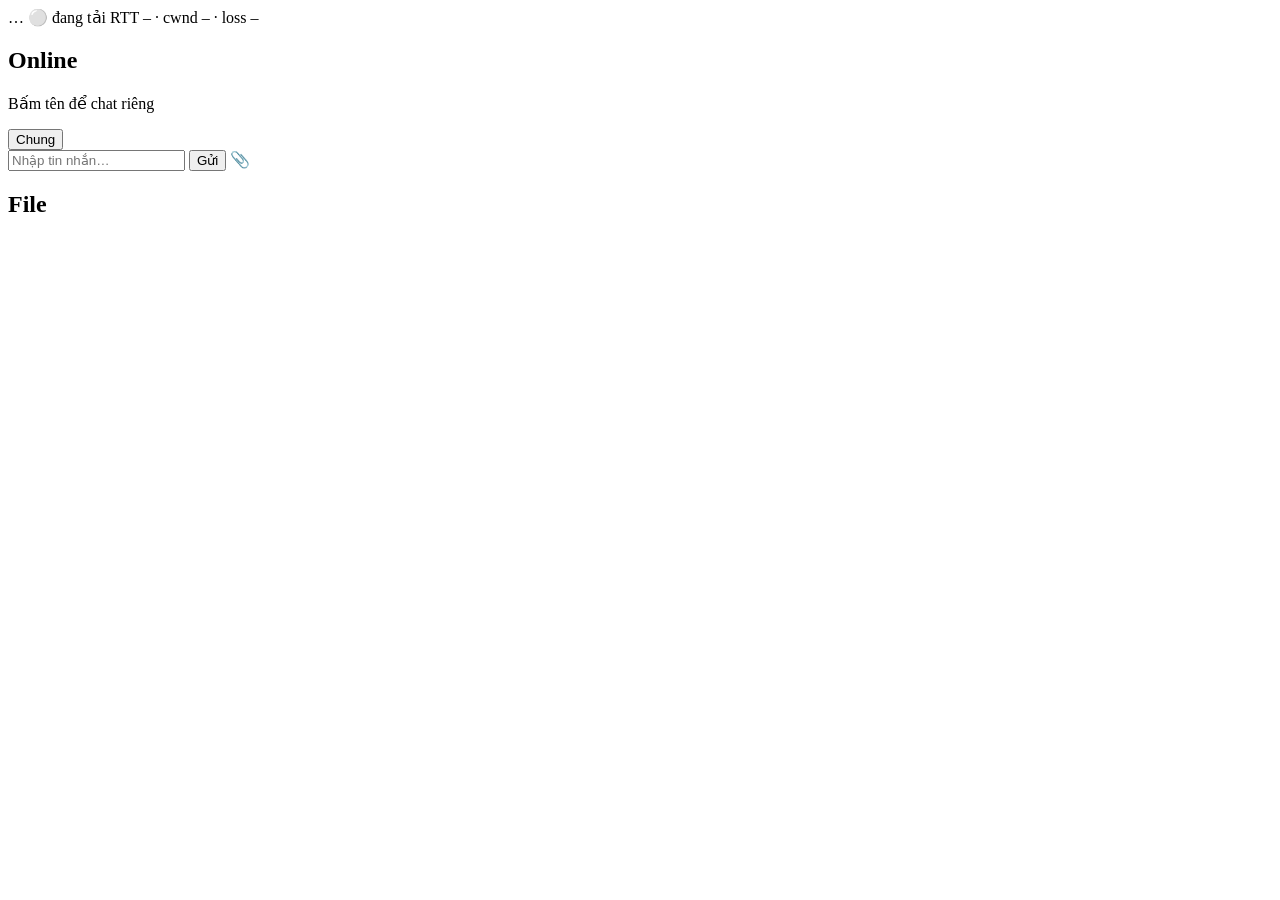
==== internal/webui/static/index.html @ e3118770 "Compelete phase 4 (B)" ====
<!doctype html>
<html lang="vi">
<head>
<meta charset="utf-8">
<meta name="viewport" content="width=device-width, initial-scale=1">
<title>Collab</title>
<link rel="stylesheet" href="/style.css">
</head>
<body>
<header id="statusbar">
  <span id="me">…</span>
  <span id="state" class="state">⚪ đang tải</span>
  <span id="net">RTT – · cwnd – · loss –</span>
</header>

<main>
  <aside id="sidebar">
    <h2>Online</h2>
    <ul id="users"></ul>
    <p class="hint">Bấm tên để chat riêng</p>
  </aside>

  <section id="chat">
    <nav id="tabs"><button class="tab active" data-tab="">Chung</button></nav>
    <div id="messages"></div>
    <form id="sendform">
      <input id="text" autocomplete="off" placeholder="Nhập tin nhắn…">
      <button type="submit">Gửi</button>
      <label class="filebtn">📎<input id="file" type="file" hidden></label>
    </form>
  </section>

  <aside id="files">
    <h2>File</h2>
    <div id="filelist"></div>
  </aside>
</main>

<script src="/app.js"></script>
</body>
</html>
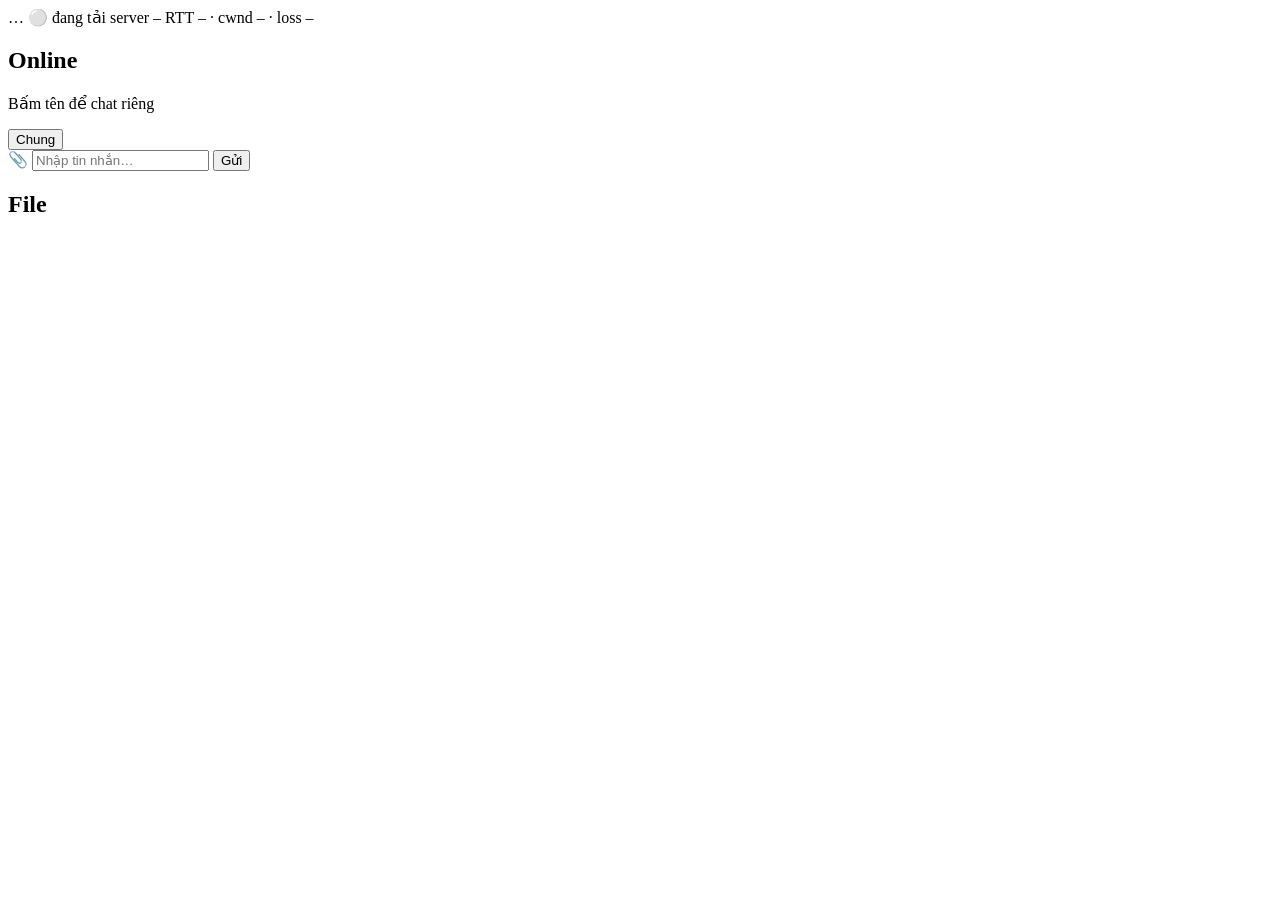
==== commit 7ff944f5: "update" ====
--- a/internal/webui/static/index.html
+++ b/internal/webui/static/index.html
@@ -10,6 +10,7 @@
 <header id="statusbar">
   <span id="me">…</span>
   <span id="state" class="state">⚪ đang tải</span>
+  <span id="server" title="Server">server –</span>
   <span id="net">RTT – · cwnd – · loss –</span>
 </header>
 
@@ -24,9 +25,9 @@
     <nav id="tabs"><button class="tab active" data-tab="">Chung</button></nav>
     <div id="messages"></div>
     <form id="sendform">
+      <label class="filebtn" title="Gửi file cho người trong tab đang mở">📎<input id="file" type="file" hidden></label>
       <input id="text" autocomplete="off" placeholder="Nhập tin nhắn…">
       <button type="submit">Gửi</button>
-      <label class="filebtn">📎<input id="file" type="file" hidden></label>
     </form>
   </section>
 
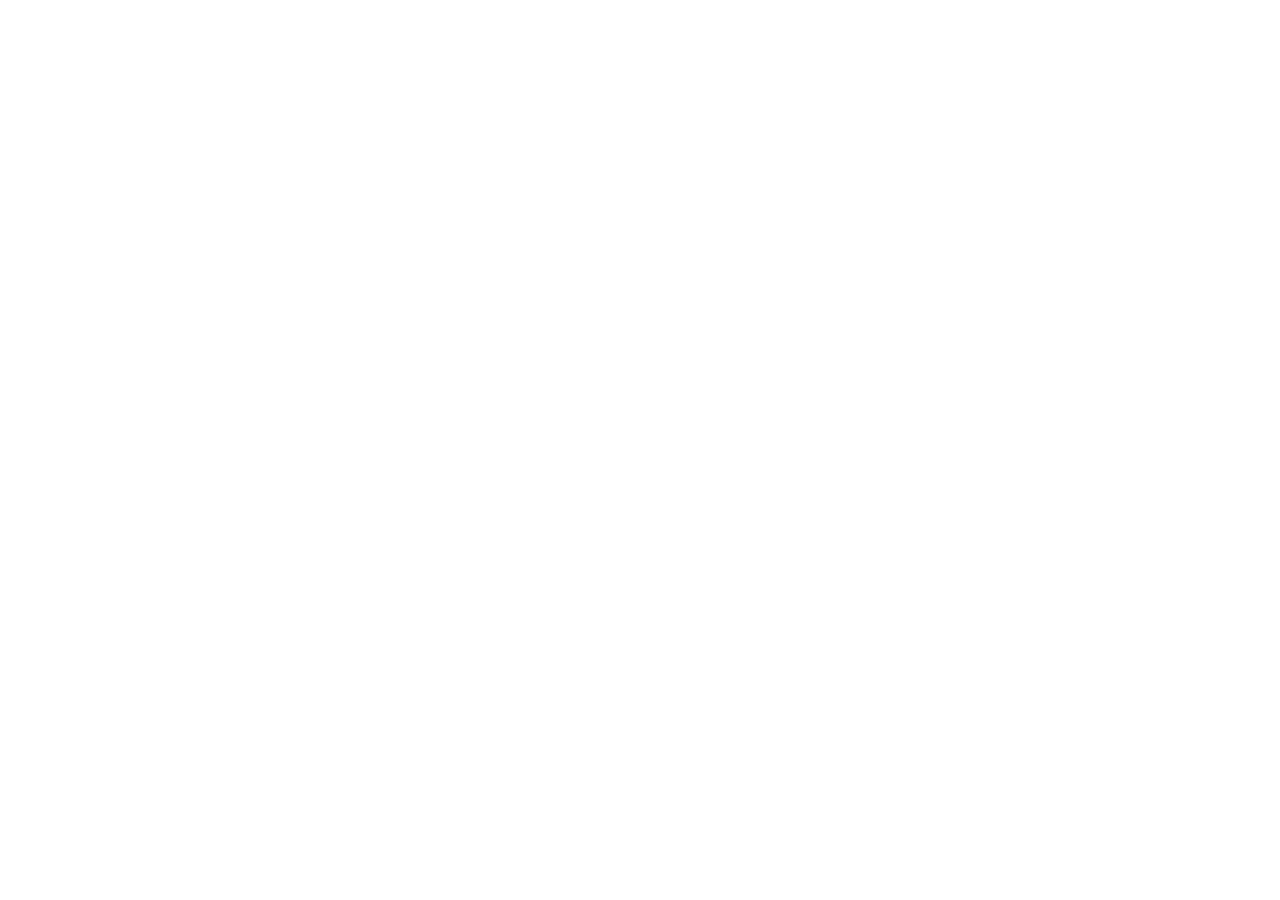
==== commit 2a8aceef: "add login" ====
--- a/internal/webui/static/index.html
+++ b/internal/webui/static/index.html
@@ -7,35 +7,65 @@
 <link rel="stylesheet" href="/style.css">
 </head>
 <body>
-<header id="statusbar">
-  <span id="me">…</span>
-  <span id="state" class="state">⚪ đang tải</span>
-  <span id="server" title="Server">server –</span>
-  <span id="net">RTT – · cwnd – · loss –</span>
-</header>
+<!-- Trang đăng nhập / đăng ký: hiện khi /api/status trả logged_in = false -->
+<div id="auth" hidden>
+  <form id="authform" class="card" autocomplete="on">
+    <h1>Collab</h1>
+    <div class="authtabs">
+      <button type="button" class="active" data-mode="login">Đăng nhập</button>
+      <button type="button" data-mode="register">Đăng ký</button>
+    </div>
+    <label>Server
+      <input id="a-server" placeholder="127.0.0.1:9000 hoặc auto" autocomplete="off" required>
+    </label>
+    <label>Tên đăng nhập
+      <input id="a-user" autocomplete="username" required>
+    </label>
+    <label>Mật khẩu
+      <input id="a-pass" type="password" autocomplete="current-password" required>
+    </label>
+    <label id="a-pass2-row" hidden>Nhập lại mật khẩu
+      <input id="a-pass2" type="password" autocomplete="new-password">
+    </label>
+    <p id="a-hint" class="hint">Server: <code>ip:port</code> của máy chạy server, hoặc <code>auto</code> để tự tìm trong LAN.</p>
+    <p id="a-err" class="err" role="alert"></p>
+    <button type="submit" id="a-submit">Đăng nhập</button>
+  </form>
+</div>
 
-<main>
-  <aside id="sidebar">
-    <h2>Online</h2>
-    <ul id="users"></ul>
-    <p class="hint">Bấm tên để chat riêng</p>
-  </aside>
+<!-- Ứng dụng chính: hiện sau khi đăng nhập -->
+<div id="app" hidden>
+  <header id="statusbar">
+    <span id="me">…</span>
+    <span id="state" class="state">⚪ đang tải</span>
+    <span id="server" title="Server">server –</span>
+    <span id="net">RTT – · cwnd – · loss –</span>
+    <button id="logout" type="button">Đăng xuất</button>
+  </header>
 
-  <section id="chat">
-    <nav id="tabs"><button class="tab active" data-tab="">Chung</button></nav>
-    <div id="messages"></div>
-    <form id="sendform">
-      <label class="filebtn" title="Gửi file cho người trong tab đang mở">📎<input id="file" type="file" hidden></label>
-      <input id="text" autocomplete="off" placeholder="Nhập tin nhắn…">
-      <button type="submit">Gửi</button>
-    </form>
-  </section>
+  <main>
+    <aside id="sidebar">
+      <h2>Online</h2>
+      <ul id="users"></ul>
+      <p class="hint">Bấm tên để chat riêng</p>
+    </aside>
 
-  <aside id="files">
-    <h2>File</h2>
-    <div id="filelist"></div>
-  </aside>
-</main>
+    <section id="chat">
+      <nav id="tabs"><button class="tab active" data-tab="">Chung</button></nav>
+      <div id="messages"></div>
+      <form id="sendform">
+        <label class="filebtn" title="Gửi file cho người trong tab đang mở">📎<input id="file" type="file" hidden></label>
+        <input id="text" autocomplete="off" placeholder="Nhập tin nhắn…">
+        <button type="submit">Gửi</button>
+      </form>
+    </section>
+
+    <aside id="files">
+      <h2>File</h2>
+      <div id="filelist"></div>
+    </aside>
+  </main>
+</div>
 
 <script src="/app.js"></script>
 </body>
